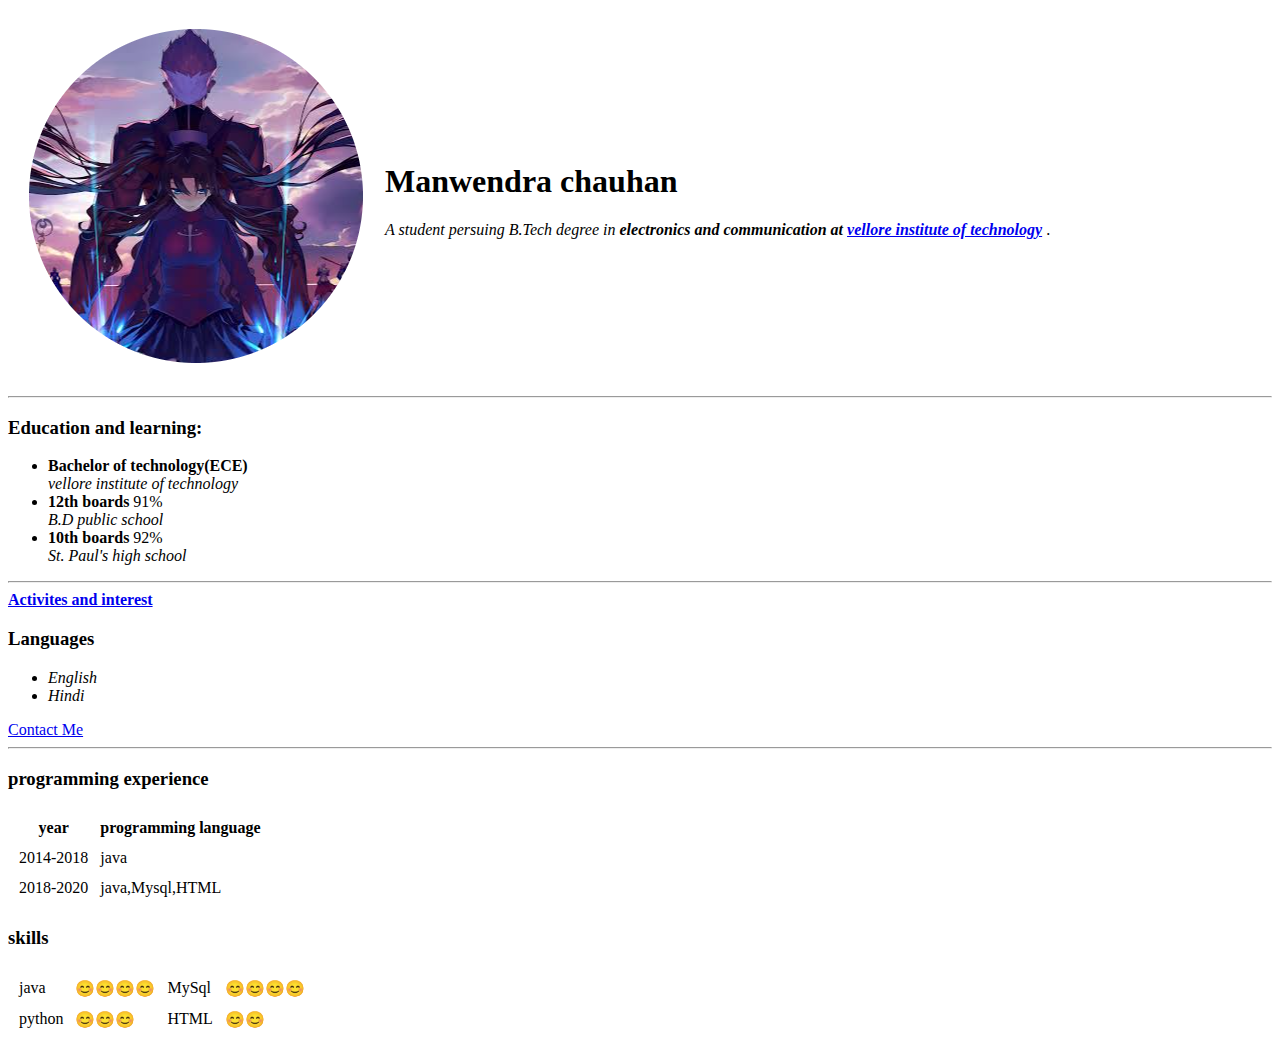
==== index.html @ 52dbc8ba "cv files" ====
<!DOCTYPE html>
<html lang="en">
<head>
    <meta charset="UTF-8">
    <meta http-equiv="X-UA-Compatible" content="IE=edge">
    <meta name="viewport" content="width=device-width, initial-scale=1.0">
    <title>scurd1311</title>
</head>
<body>
    <table cellspacing="20">
        <tr>
            <td><img src="amimage.png" alt="manwendra's profile picture"></td>
            <td><h1>Manwendra chauhan</h1>
            <p><em>A student persuing B.Tech degree in <strong>electronics and communication at <a href="https://vtop.vit.ac.in/vtop/">vellore institute of technology</a></strong> </em>.</p></td>
        </tr>
    </table>
   
    <hr>
    <h3>Education and learning:</h3>
    <ul>
        <li><strong>Bachelor of technology(ECE)</strong></li>
        <em>vellore institute of technology</em>
        <li><strong>12th boards</strong>  91% </li>
        <em>B.D public school</em>
        <li><strong>10th boards</strong> 92%  </li>
        <em>St. Paul's high school</em>
    </ul>
    <hr>
    <strong><a href="activites and interest.html">Activites and interest</a></strong>
    <h3>Languages</h3>
    <ul>
        <li><em>English</em></li>
        <li><em>Hindi</em></li>
    </ul>
    <a href="contact.html">Contact Me</a>
    <hr>
    <h3>programming experience</h3>
    <table cellspacing="10">
        <thead>
            <th>year</th>
            <th>programming language</th>
        </thead>
        <tr>
            <td>2014-2018</td>
            <td>java</td>
        </tr>
        <tr>
            <td>2018-2020</td>
            <td>java,Mysql,HTML</td>
        </tr>
    </table>
    <h3>skills</h3>
    <table cellspacing="10">
        <tr>
            <td>java</td>
            <td>😊😊😊😊</td>
            <td>MySql</td>
            <td>😊😊😊😊</td>
        </tr>
        <tr>
            <td>python</td>
            <td>😊😊😊</td>
            <td>HTML</td>
            <td>😊😊</td>
        </tr>
    </table>
</body>
</html>
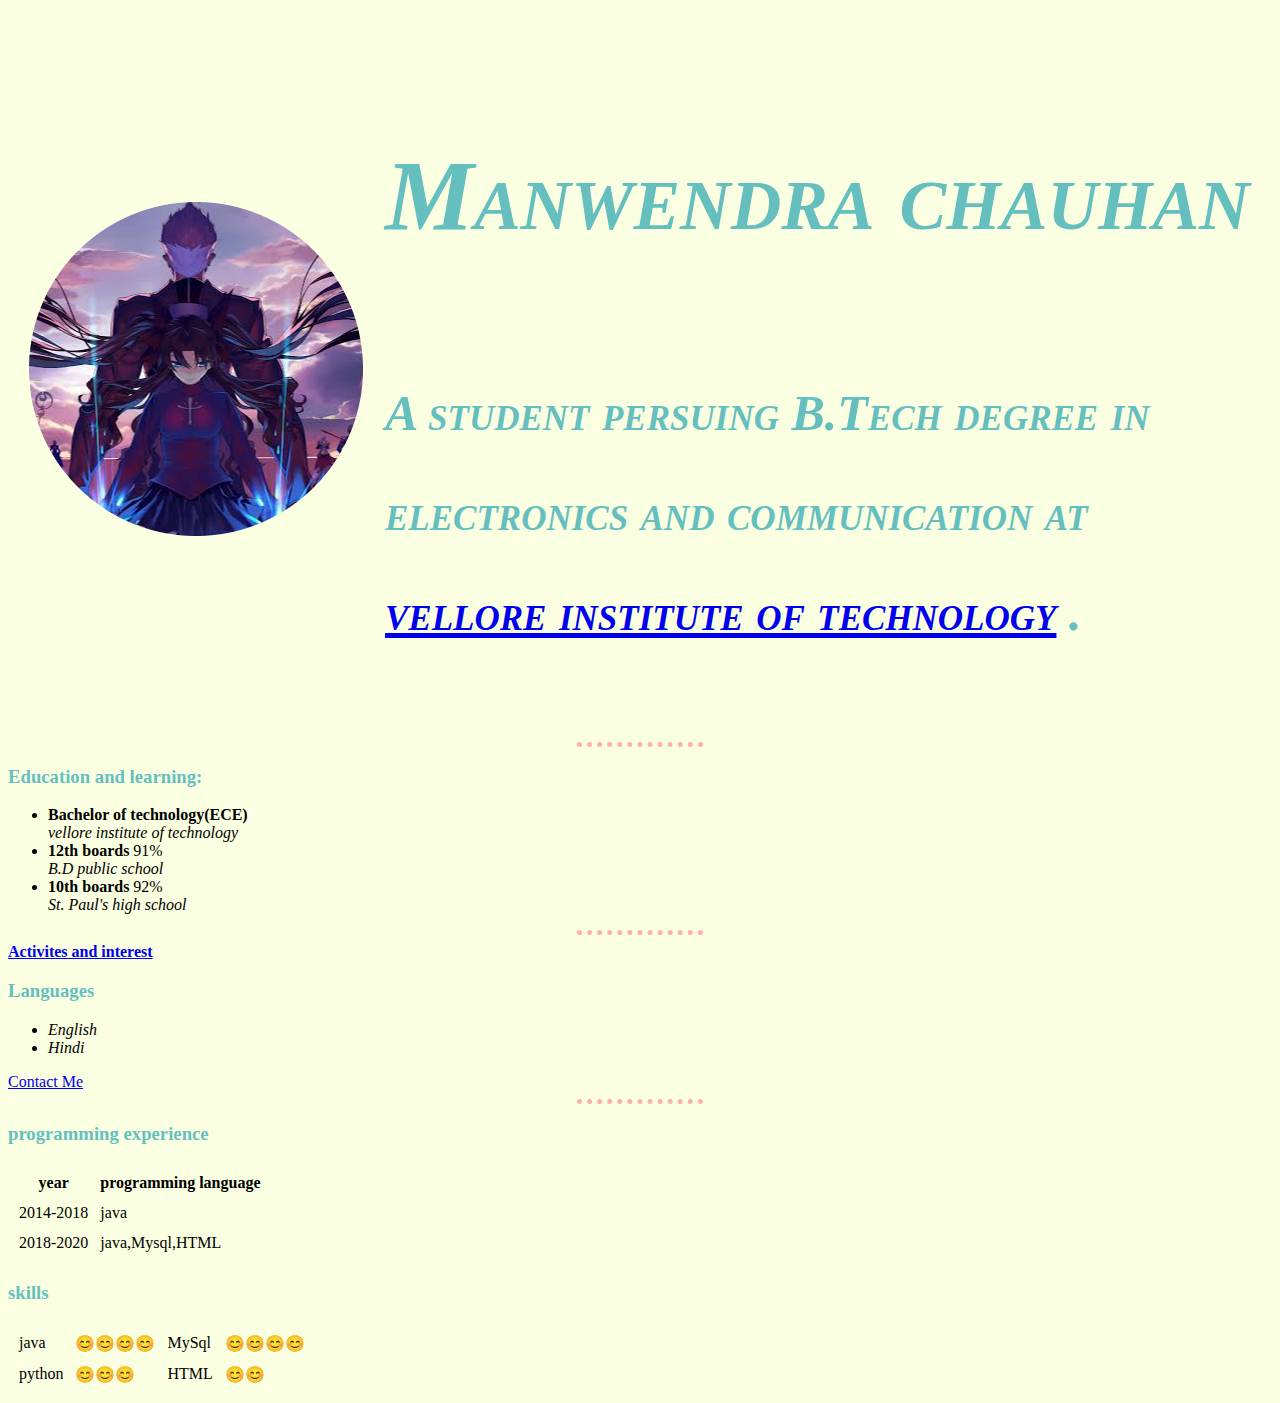
==== commit 50a36992: "Add files via upload" ====
--- a/index.html
+++ b/index.html
@@ -5,13 +5,14 @@
     <meta http-equiv="X-UA-Compatible" content="IE=edge">
     <meta name="viewport" content="width=device-width, initial-scale=1.0">
     <title>scurd1311</title>
+    <link rel="stylesheet" href="css/styles.css">
 </head>
 <body>
     <table cellspacing="20">
         <tr>
             <td><img src="amimage.png" alt="manwendra's profile picture"></td>
             <td><h1>Manwendra chauhan</h1>
-            <p><em>A student persuing B.Tech degree in <strong>electronics and communication at <a href="https://vtop.vit.ac.in/vtop/">vellore institute of technology</a></strong> </em>.</p></td>
+            <p><em>A student persuing B.Tech degree in <strong>electronics and communication at <a href="https://vit.ac.in/">vellore institute of technology</a></strong> </em>.</p></td>
         </tr>
     </table>
    
@@ -65,4 +66,4 @@
         </tr>
     </table>
 </body>
-</html>
+</html>--- a/css/styles.css
+++ b/css/styles.css
@@ -0,0 +1,25 @@
+body{
+    background-color: #FBFFE2;
+        }
+hr{
+                
+    border-style: none;
+    border-top: dotted;
+    border-color:#FFAFAF;
+    border-width: 5px;
+    width: 10%;
+}
+h3{
+    
+    color: #66BFBF;
+}
+h1{
+    font:italic small-caps bold 16px/2 cursive;
+    font-size: 100px; 
+    color: #66BFBF;
+}
+p{
+    font:italic small-caps bold 16px/2 cursive;
+    font-size: 50px; 
+    color: #66BFBF;
+}
